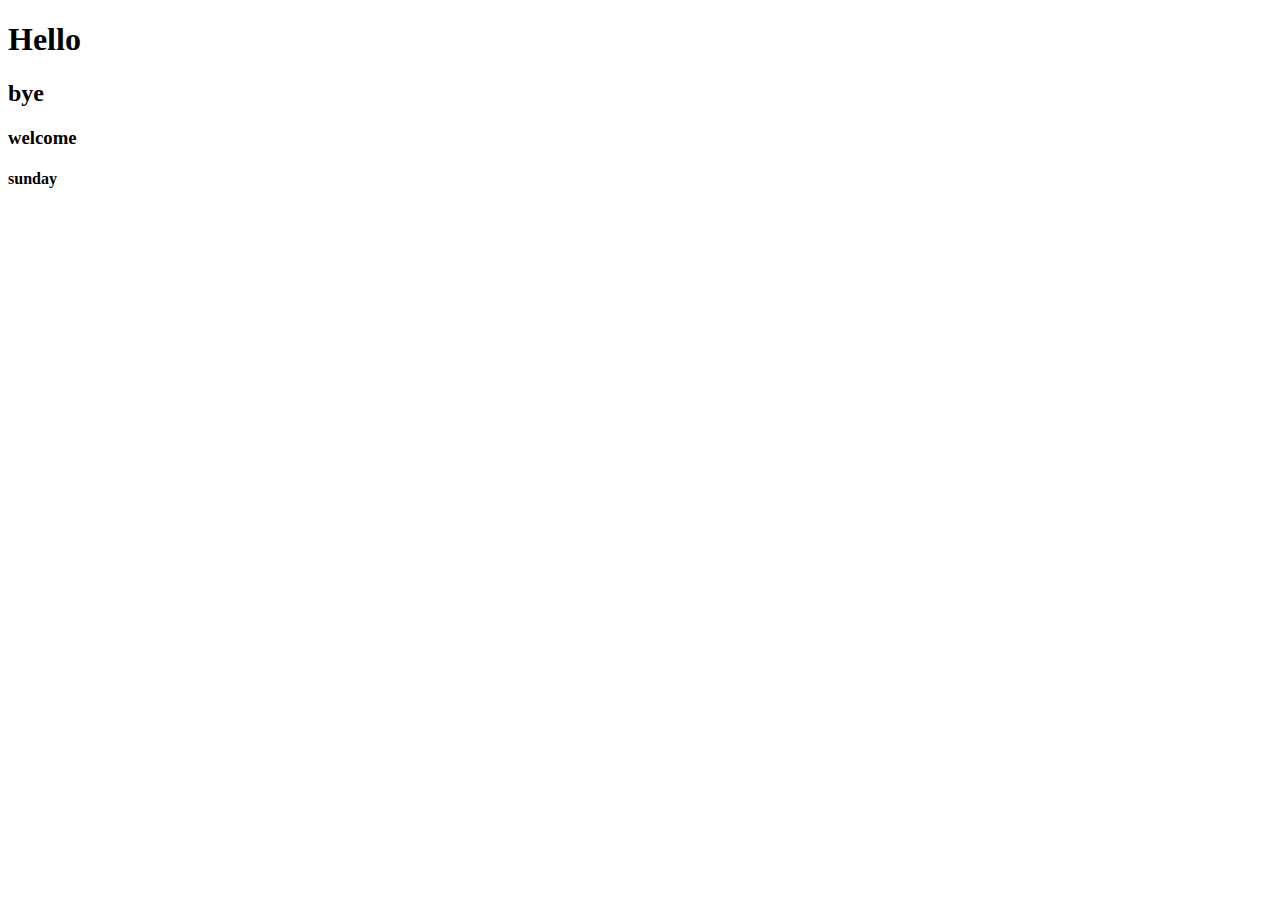
==== Assignment 1/index.html @ d95aaf1a "Done" ====
<!DOCTYPE html>
<html lang="en">
<head>
    <meta charset="UTF-8">
    <meta name="viewport" content="width=device-width, initial-scale=1.0">
    <title>Document</title>
</head>
<body>
    <h1> Hello</h1>
    <h2>bye</h2>
    <h3>welcome</h3>
    <h4>sunday</h4>
</body>
</html>
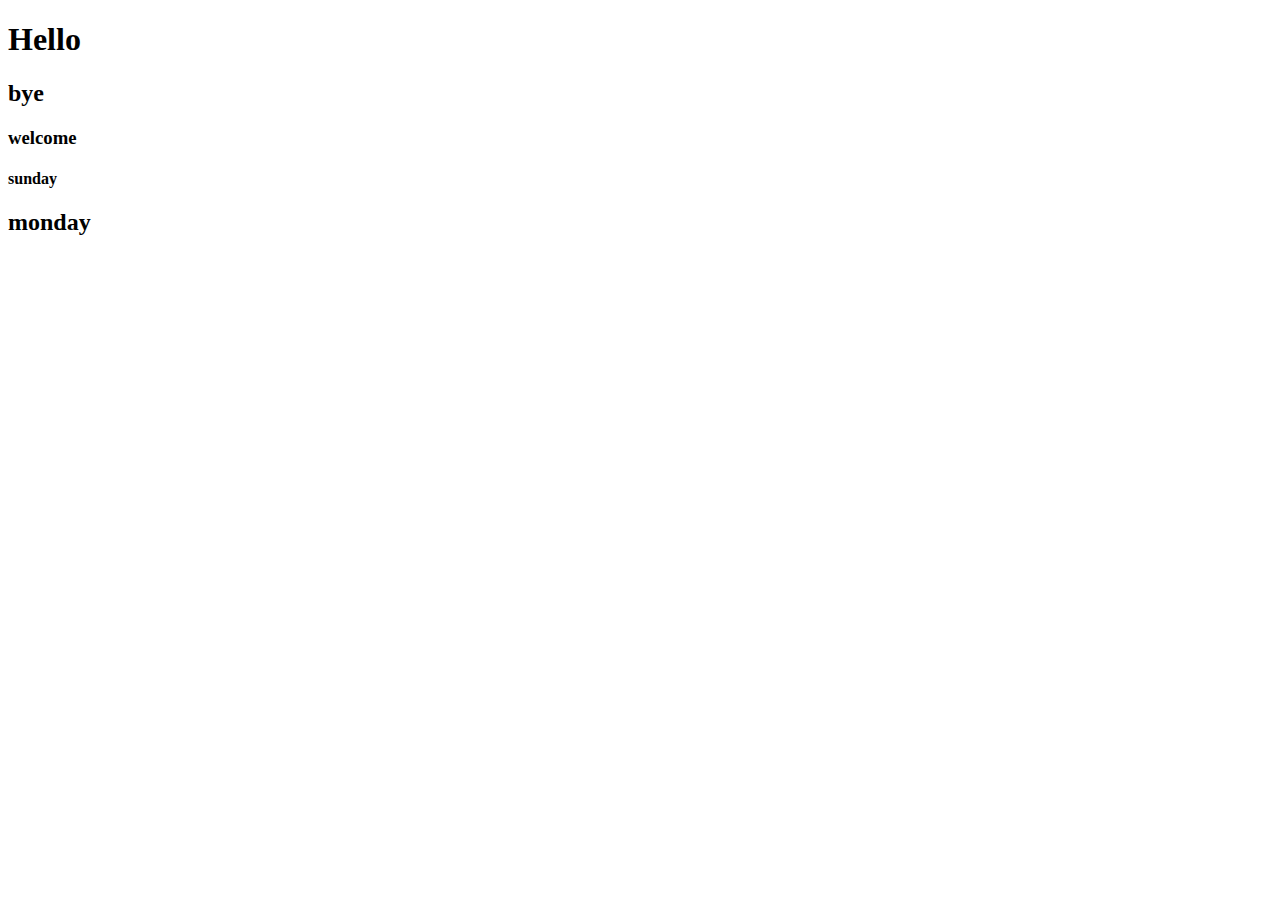
==== commit ee8882df: "done" ====
--- a/Assignment 1/index.html
+++ b/Assignment 1/index.html
@@ -10,5 +10,6 @@
     <h2>bye</h2>
     <h3>welcome</h3>
     <h4>sunday</h4>
+    <h2>monday</h2>
 </body>
 </html>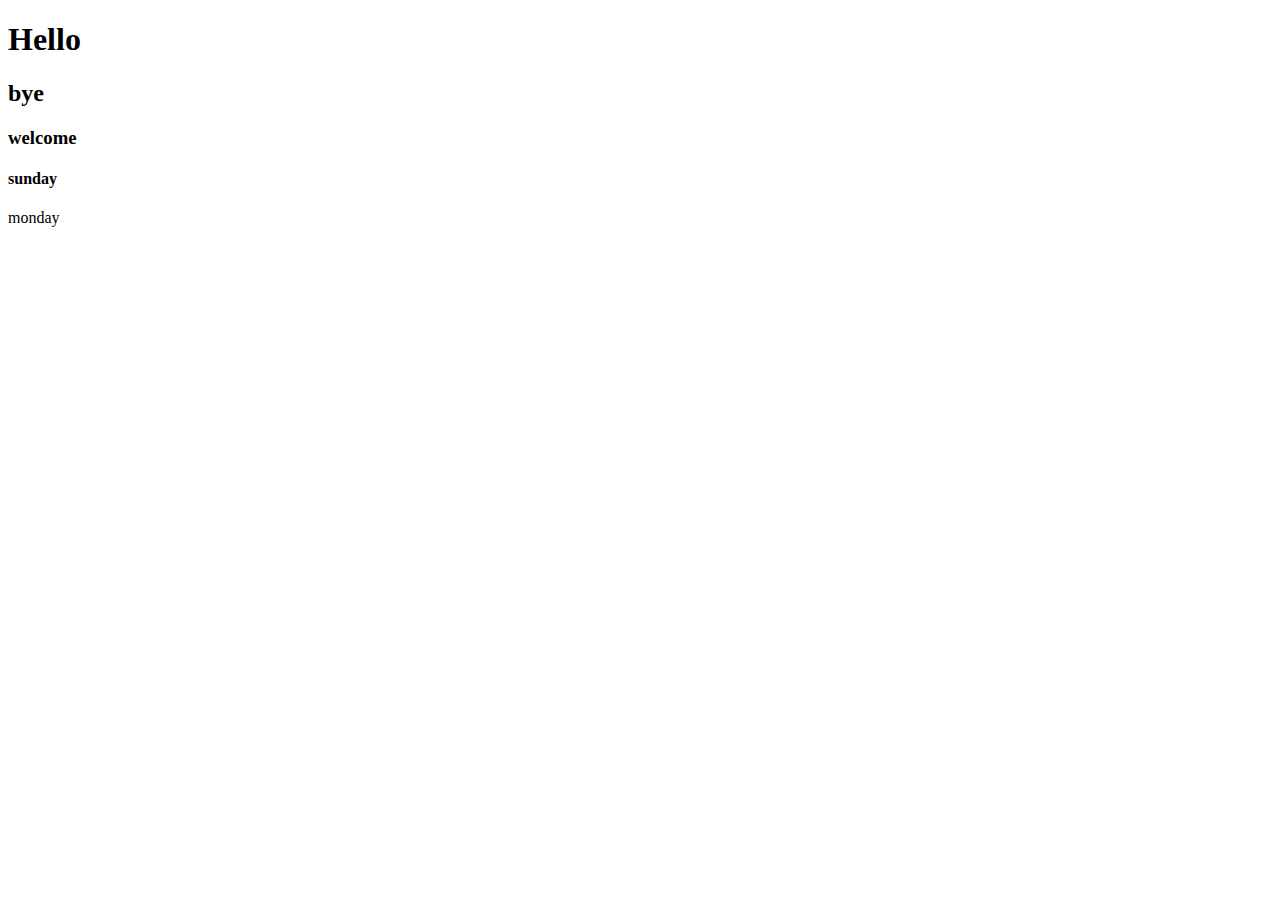
==== commit c0c75b77: "done" ====
--- a/Assignment 1/index.html
+++ b/Assignment 1/index.html
@@ -10,6 +10,6 @@
     <h2>bye</h2>
     <h3>welcome</h3>
     <h4>sunday</h4>
-    <h2>monday</h2>
+    <p> monday</p>
 </body>
 </html>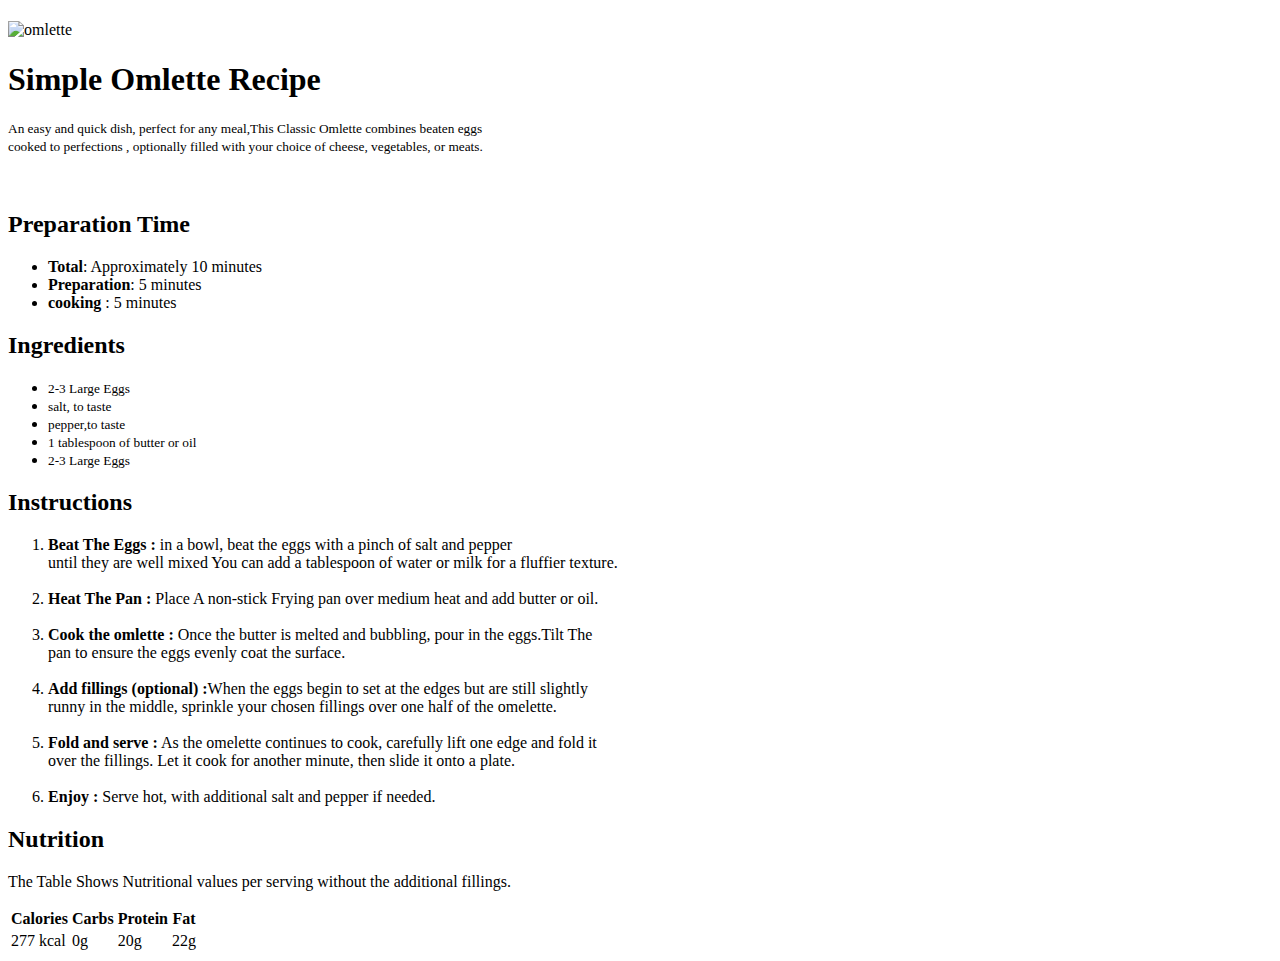
==== commit 9e6aa8bd: "done index.html" ====
--- a/Assignment 1/index.html
+++ b/Assignment 1/index.html
@@ -3,13 +3,77 @@
 <head>
     <meta charset="UTF-8">
     <meta name="viewport" content="width=device-width, initial-scale=1.0">
-    <title>Document</title>
+
+    <title>Assignment 1</title>
+
 </head>
-<body>
-    <h1> Hello</h1>
-    <h2>bye</h2>
-    <h3>welcome</h3>
-    <h4>sunday</h4>
-    <p> monday</p>
-</body>
-</html>+<h1></h1>
+<div id ="1">
+    <img src="omlette.jpg" alt ="omlette" width="400px" height="220 px"/>
+<h1> <strong> Simple Omlette Recipe</strong></h1>
+<p1> <small> An easy  and quick dish, perfect for any meal,This Classic Omlette combines beaten eggs<br> </small></p1>
+<p2><small> cooked to perfections , optionally filled with your choice of cheese, vegetables, or meats.</small></p2>
+</div>
+<div id ="2">
+    <br><br>
+    <h2>Preparation Time</h2>
+<ul>
+        <li><b>Total</b>: Approximately 10 minutes<br></p1>
+        <li><b>Preparation</b>: 5 minutes<br></li>
+        <li><b>cooking</b> : 5 minutes</li>
+    </ul>
+</div> 
+<div id ="3">
+    <h2> Ingredients</h2>
+    <ul>
+        <li><small>2-3 Large Eggs</small></li>
+        <li><small>salt, to taste</small></li>
+        <li><small>pepper,to taste</small></li>
+        <li><small>1 tablespoon of butter or oil</small></li>
+        <li><small>2-3 Large Eggs</small></li>
+    </ul>
+</div>
+<div id ="4">
+    <h2><b>Instructions</b></h2>
+    <ol>
+        <li><b>Beat The Eggs :</b> in a bowl, beat the eggs with a pinch of salt and pepper<br>
+        until they are well mixed You can add a tablespoon of water or milk for a fluffier texture.
+    </li>
+    <br><li><b>Heat The Pan :</b> Place A non-stick Frying pan over medium heat and add butter or oil.</li>
+<br><li><b>Cook the omlette :</b> Once the butter is melted and bubbling, pour in the eggs.Tilt The <br>
+    pan to ensure the eggs evenly coat the surface.
+</li>   
+<br><li><b>Add fillings (optional) :</b>When the eggs begin to set at the edges but are still slightly<br>
+    runny in the middle, sprinkle your chosen fillings over one half of the omelette.
+</li>
+<br><li><b>Fold and serve :</b> As the omelette continues to cook, carefully lift one edge and fold it<br>
+    over the fillings. Let it cook for another minute, then slide it onto a plate.
+</li>
+<br><li><b>Enjoy :</b> Serve hot, with additional salt and pepper if needed.</li>
+</ol>
+</div>
+<div id="5"> 
+<h2><b>Nutrition</b>
+</h2>
+<p> The Table Shows Nutritional values per serving without the additional fillings.</p>
+
+<table>
+        <thead> 
+<tr>
+    <th>Calories</th>
+    <th>Carbs</th>
+    <th>Protein</th>
+    <th>Fat</th>
+</tr>
+        </thead>
+    <tbody> 
+<tr>
+    <td> 277 kcal</td>
+    <td> 0g</td>
+    <td>20g</td>
+    <td>22g</td>
+</tr>
+    </tbody>
+</table>
+</div>
+    </html>
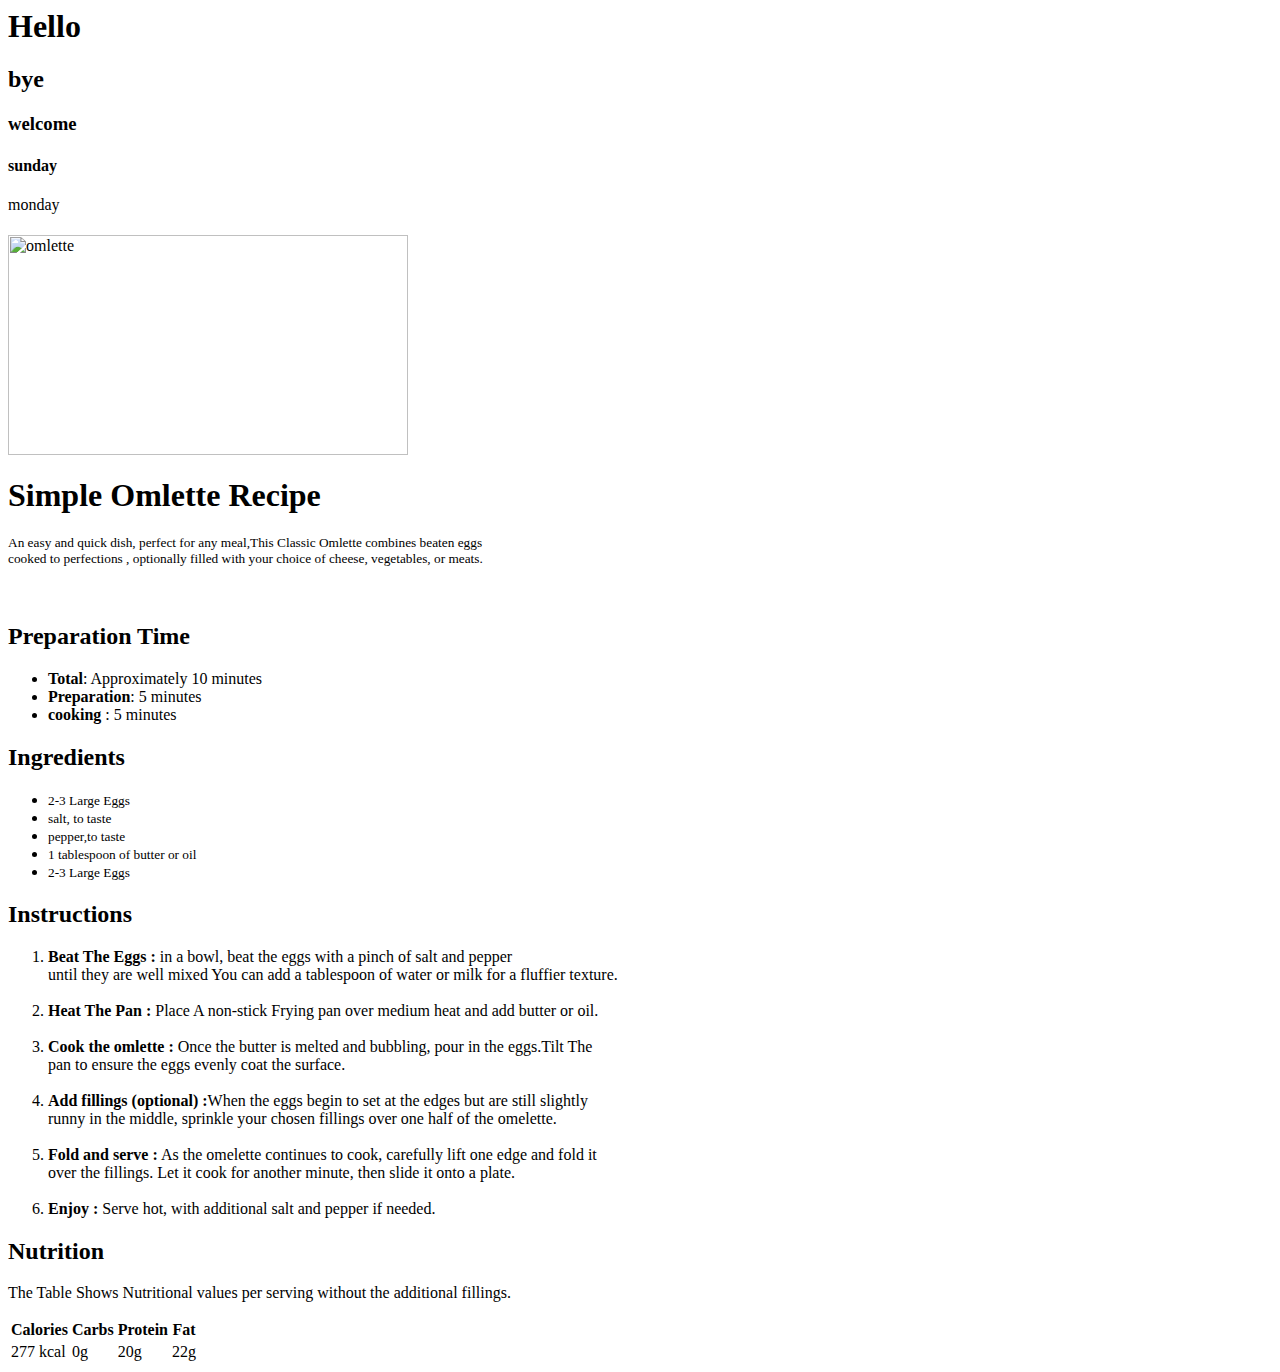
==== commit 3d99a7a2: "DONE" ====
--- a/Assignment 1/index.html
+++ b/Assignment 1/index.html
@@ -1,12 +1,22 @@
-<!DOCTYPE html>
-<html lang="en">
-<head>
+<head></head>
     <meta charset="UTF-8">
     <meta name="viewport" content="width=device-width, initial-scale=1.0">
+    <title>Document</title>
 
     <title>Assignment 1</title>
 
 </head>
+<body>
+<body> 
+
+</body>
+    <h1> Hello</h1>
+    <h2>bye</h2>
+    <h3>welcome</h3>
+    <h4>sunday</h4>
+    <p> monday</p>
+</body>
+</html>
 <h1></h1>
 <div id ="1">
     <img src="omlette.jpg" alt ="omlette" width="400px" height="220 px"/>
@@ -76,4 +86,4 @@
     </tbody>
 </table>
 </div>
-    </html>
+    </html>